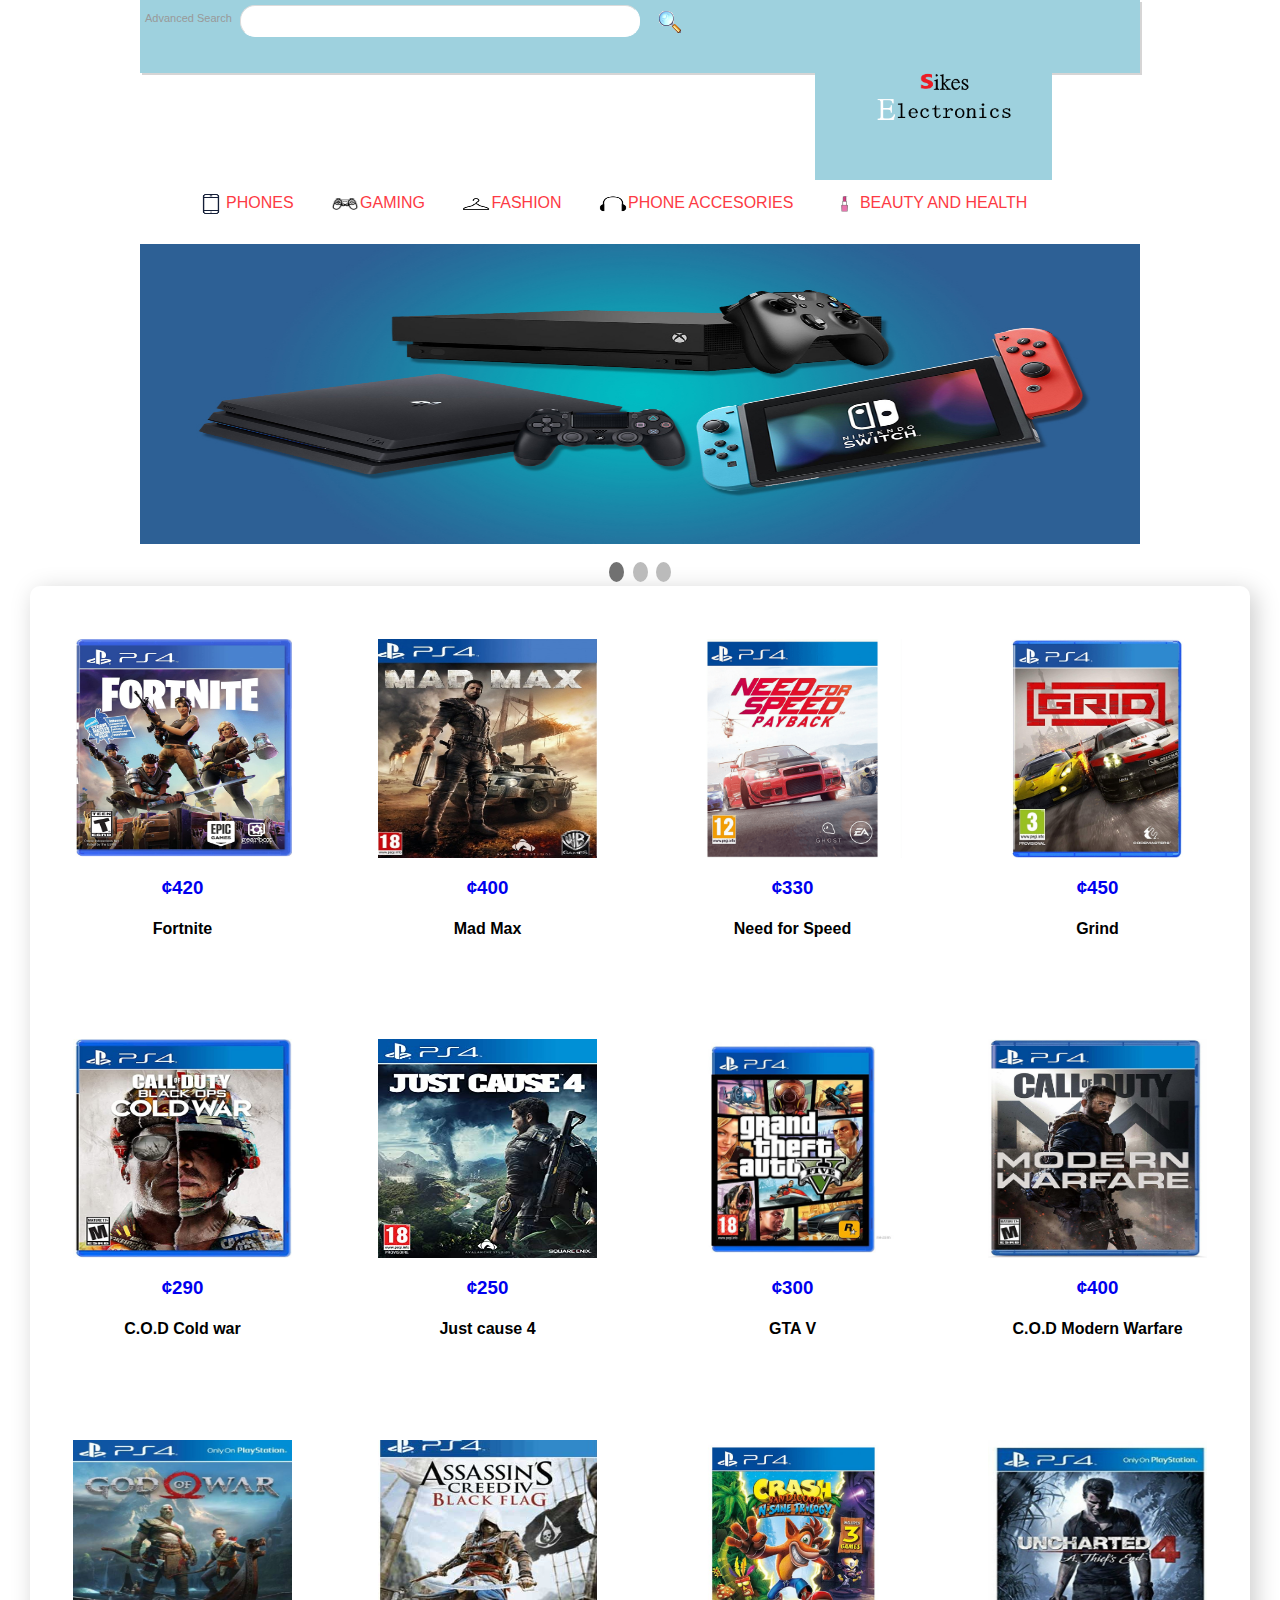
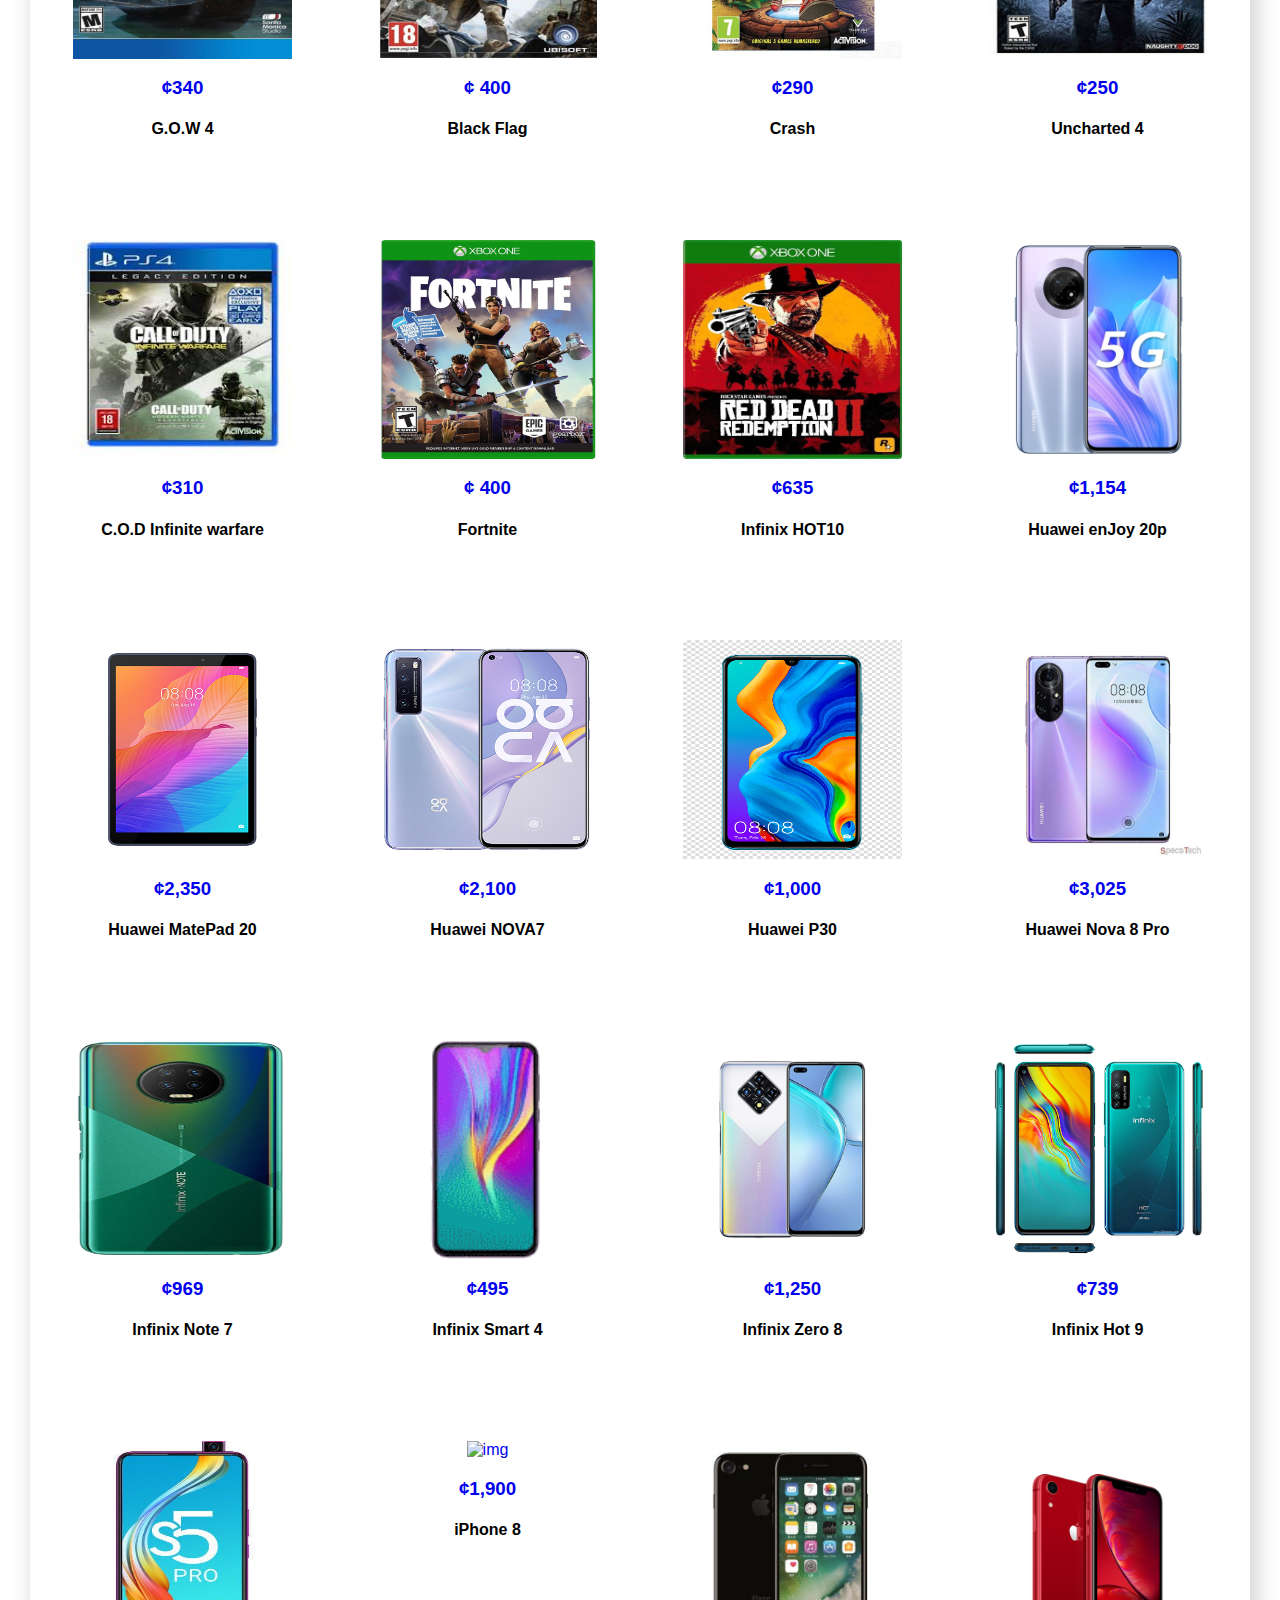
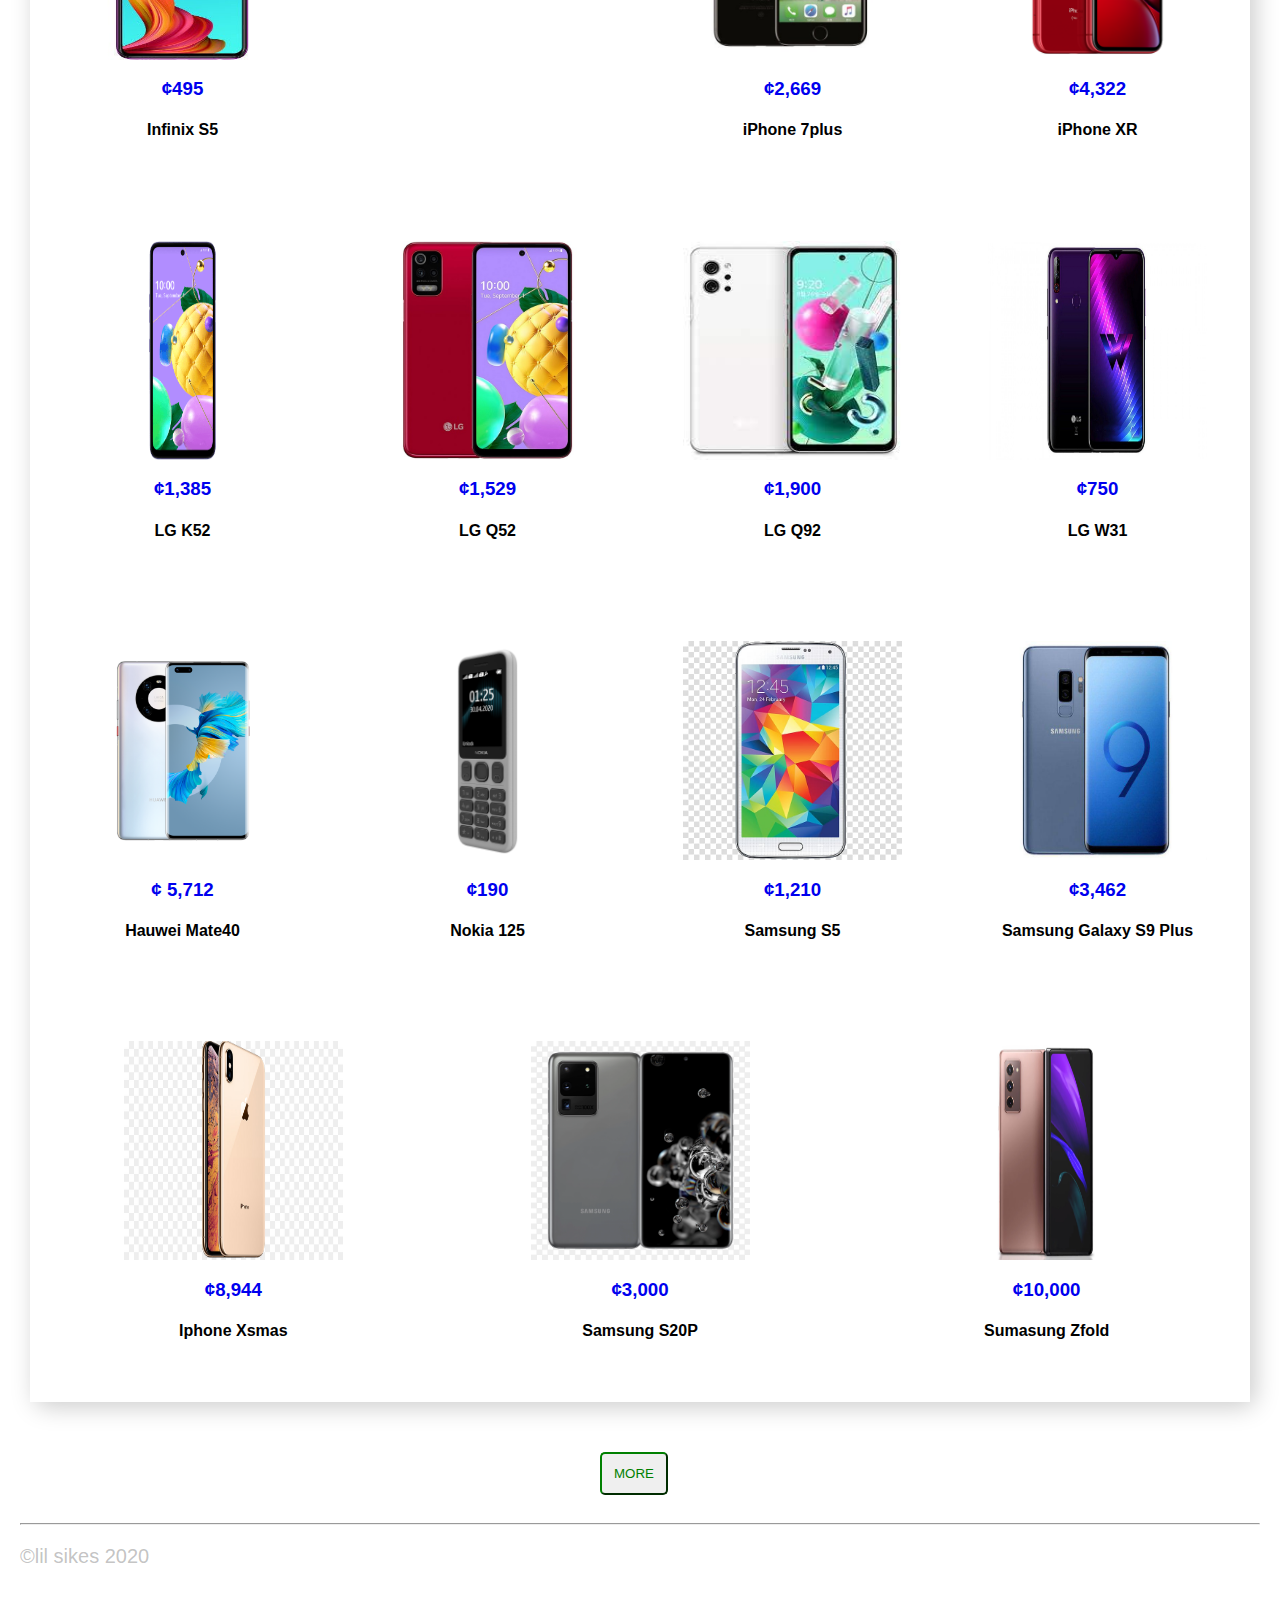
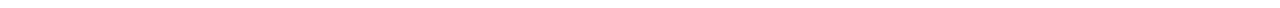
==== game.html @ 4e48cb6f "Add files via upload" ====
<!DOCTYPE html>
<html>
<head>
	<title>shopify</title>
	<link rel="stylesheet" type="text/css" href="css/style.css">
</head>
<body>
	

	<div class="mainwrapper">

	<div class="search">
		<div class="search_text"><a href="#">Advanced Search</a></div>
      <input type="text" class="search" name="search" />
      <input type="image" src="images/search.gif" class="searchicon"/>

	</div>
	<div class="header">
		 <div id="logo"><img src="images/logo.png" alt="" border="0" width="237" height="140" /> </div>
	</div>



 
<div class="titlepage">
	
                     <UL>
<li><a href="index.html"> <img src="images/i1.png">PHONES</a></li>
<li><a href="game.html"><img src="images/i7.png">GAMING</a></li>

<li><a href="fastion.html"><img src="images/i6.png">FASHION</a></li>
<li><a href="accesories.html"><img src="images/i3.jpg">PHONE ACCESORIES</a></li>
<li><a href="beauty.html"><img src="images/i4.png">BEAUTY AND HEALTH</a></li>
</UL>
   
                  </div>



<div class="slideshow-container">

<div class="mySlides fade">
  
  <img src="games/eco-video-game-console.jpg" style="width:100%">
 
</div>

<div class="mySlides fade">
 
  <img src="images/ff.jpg" style="width:100%">
  
</div>

<div class="mySlides fade">
 
  <img src="images/cc.jpg" style="width:100%">
  
</div>

</div>
<br>

<div style="text-align:center">
  <span class="dot"></span> 
  <span class="dot"></span> 
  <span class="dot"></span> 
</div>

<script>
var slideIndex = 0;
showSlides();

function showSlides() {
  var i;
  var slides = document.getElementsByClassName("mySlides");
  var dots = document.getElementsByClassName("dot");
  for (i = 0; i < slides.length; i++) {
    slides[i].style.display = "none";  
  }
  slideIndex++;
  if (slideIndex > slides.length) {slideIndex = 1}    
  for (i = 0; i < dots.length; i++) {
    dots[i].className = dots[i].className.replace(" active", "");
  }
  slides[slideIndex-1].style.display = "block";  
  dots[slideIndex-1].className += " active";
  setTimeout(showSlides, 2000); // Change image every 2 seconds
}
</script>





                   
                  <div class="product">

                    


                   <div class="sport_product">
                   	<a href="g1.html">
                     <img src="games/fn.jpg" alt="img"/>
                    <h3> ¢<strong class="price_text">420</strong></h3></a>
                     <h4> Fortnite</h4>
                   </div>
         
                 



                              
                         <div class="sport_product">

                         	<a href="g2.html">
                       <img src="games/mm.jpg" alt="img"/>
                    <h3> ¢<strong class="price_text">400</strong></h3></a>
                     <h4>Mad Max</h4>
                     </div>

            
                 

                   


                    
                        <div class="sport_product">
                        	<a href="g3.html">
                       <img src="games/nfs.png" alt="img"/>
                    <h3> ¢<strong class="price_text">330</strong></h3></a>
                     <h4>Need for Speed</h4>
                     </div>
          
         



                            
                         <div class="sport_product">
                         	<a href="g4.html">
                       <img src="games/ps23.jpg" alt="img"/>
                    <h3> ¢<strong class="price_text">450</strong></h3></a>
                     <h4> Grind</h4>
                     </div>

                         

                      <div class="sport_product">
                      	<a href="g5.html">
                       <img src="games/ps41.jpg" alt="img"/>
                    <h3> ¢<strong class="price_text">290</strong></h3></a>
                     <h4>C.O.D Cold war</h4>
                     </div>

                      <div class="sport_product">
                      	<a href="g6.html">
                       <img src="games/ps42.jpg" alt="img"/>
                    <h3> ¢<strong class="price_text">250</strong></h3></a>
                     <h4>Just cause 4</h4>
                 </div>


                     <div class="sport_product">
                     	<a href="g7.html">
                       <img src="games/ps43.jpg" alt="img"/>
                    <h3> ¢<strong class="price_text">300</strong></h3></a>
                     <h4>GTA V</h4>
                 </div>

                     <div class="sport_product">
                     	<a href="g8.html">
                       <img src="games/ps444.jpg" alt="img"/>
                    <h3> ¢<strong class="price_text">400</strong></h3></a>
                     <h4>C.O.D Modern Warfare</h4>
                 </div>




    <div class="sport_product">
    	<a href="g9.html">
                       <img src="games/ps45.jpg" alt="img"/>
                    <h3> ¢<strong class="price_text">340</strong></h3></a>
                     <h4>G.O.W 4</h4>
                 </div>


    <div class="sport_product">
    	<a href="g10.html">
                       <img src="games/ps46.png" alt="img"/>
                    <h3> ¢<strong class="price_text"> 400</strong></h3></a>
                     <h4>Black Flag</h4>
                 </div>


    <div class="sport_product">
    	<a href="g11.html">
                       <img src="games/ps47.jpg" alt="img"/>
                    <h3> ¢<strong class="price_text">290</strong></h3></a>
                     <h4>Crash</h4>
                 </div>



    <div class="sport_product">
    	<a href="g12.html">
                       <img src="games/ps48.jpg" alt="img"/>
                    <h3> ¢<strong class="price_text">250</strong></h3></a>
                     <h4>Uncharted 4</h4>
                 </div>




    <div class="sport_product">
    	<a href="g13.html">
                       <img src="games/ps49.jfif" alt="img"/>
                    <h3> ¢<strong class="price_text">310</strong></h3></a>
                     <h4>C.O.D Infinite warfare</h4>
                 </div>




    <div class="sport_product">
    	<a href="g14.html">
                       <img src="games/x1.jpg" alt="img"/>
                    <h3> ¢<strong class="price_text"> 400</strong></h3></a>
                     <h4>Fortnite</h4>
                 </div>


                               
    <div class="sport_product">
    	<a href="p15.html">
                       <img src="games/x11.jpeg" alt="img"/>
                    <h3> ¢<strong class="price_text">635</strong></h3></a>
                     <h4>Infinix HOT10</h4>
                 </div>


                               
    <div class="sport_product">
    	<a href="p16.html">
                       <img src="images/huawaienjoy20p.jpg" alt="img"/>
                    <h3> ¢<strong class="price_text">1,154</strong></h3></a>
                     <h4>Huawei enJoy 20p</h4>
                 </div>


                               
    <div class="sport_product">
    	<a href="p17.html">
                       <img src="images/huawaimatepad20.png" alt="img"/>
                    <h3> ¢<strong class="price_text">2,350</strong></h3></a>
                     <h4>Huawei MatePad 20</h4>
                 </div>


                               
    <div class="sport_product">
    	<a href="p18.html">
                       <img src="images/huawaiNOVA7.png" alt="img"/>
                    <h3> ¢<strong class="price_text">2,100</strong></h3></a>
                     <h4>Huawei NOVA7</h4>
                 </div>


                               
    <div class="sport_product">
    	<a href="p19.html">
                       <img src="images/huawaip30.jpg" alt="img"/>
                    <h3> ¢<strong class="price_text">1,000</strong></h3></a>
                     <h4>Huawei P30</h4>
                 </div>



                               
    <div class="sport_product">
    	<a href="p20.html">
                       <img src="images/HuaweiNova8Pro.jpg" alt="img"/>
                    <h3> ¢<strong class="price_text">3,025</strong></h3></a>
                     <h4>Huawei Nova 8 Pro</h4>
                 </div>


                               
    <div class="sport_product">
    	<a href="p21.html">
                       <img src="images/Infinix_Note_7.png" alt="img"/>
                    <h3> ¢<strong class="price_text">969</strong></h3></a>
                     <h4>Infinix Note 7</h4>
                 </div>


                               
    <div class="sport_product">
    	<a href="p22.html">
                       <img src="images/infinix_smart_4.png" alt="img"/>
                    <h3> ¢<strong class="price_text">495</strong></h3></a>
                     <h4>Infinix Smart 4</h4>
                 </div>


                               
    <div class="sport_product">
    	<a href="p23.html">
                       <img src="images/Infinix_Zero_8.png" alt="img"/>
                    <h3> ¢<strong class="price_text">1,250</strong></h3></a>
                     <h4>Infinix Zero 8</h4>
                 </div>



                               
    <div class="sport_product">
    	<a href="p24.html">
                       <img src="images/Infinix-Hot-9.png" alt="img"/>
                    <h3> ¢<strong class="price_text">739</strong></h3></a>
                     <h4>Infinix Hot 9</h4>
                 </div>



                               
    <div class="sport_product">
    	<a href="p25.html">
                       <img src="images/infS5.jpg" alt="img"/>
                    <h3> ¢<strong class="price_text">495</strong></h3></a>
                     <h4>Infinix S5</h4>
                 </div>


                               
    <div class="sport_product">
    	<a href="p26.html">
                       <img src="images/iPhone_8_-_Black_45467753-0152-4776-8e6c-ab3f3a7290cf_3442x.png" alt="img"/>
                    <h3> ¢<strong class="price_text">1,900</strong></h3></a>
                     <h4>iPhone 8</h4>
                 </div>


                               
    <div class="sport_product">
    	<a href="p28.html">
                       <img src="images/iphone7-plus-5-1-500x500.jpg" alt="img"/>
                    <h3> ¢<strong class="price_text">2,669</strong></h3></a>
                     <h4> iPhone 7plus</h4>
                 </div>


                               
    <div class="sport_product">
    	<a href="p29.html">
                       <img src="images/iphone-xr-red-select-201809.png" alt="img"/>
                    <h3> ¢<strong class="price_text">4,322</strong></h3></a>
                     <h4>iPhone XR</h4>
                 </div>
                               
    <div class="sport_product">
    	<a href="p30.html">
                       <img src="images/K52Lg.png" alt="img"/>
                    <h3> ¢<strong class="price_text">1,385</strong></h3></a>
                     <h4>LG K52</h4>
                 </div>


                               
    <div class="sport_product">
    	<a href="p31.html">
                       <img src="images/LGQ52.jpg" alt="img"/>
                    <h3> ¢<strong class="price_text">1,529</strong></h3></a>
                     <h4>LG Q52</h4>
                 </div>



                               
    <div class="sport_product">
    	<a href="p32.html">
                       <img src="images/LGq92.jfif" alt="img"/>
                    <h3> ¢<strong class="price_text">1,900</strong></h3></a>
                     <h4>LG Q92</h4>
                 </div>


                               
    <div class="sport_product">
    	<a href="p33.html">
                       <img src="images/LG-W31.jpg" alt="img"/>
                    <h3> ¢<strong class="price_text">750</strong></h3></a>
                     <h4>LG W31</h4>
                 </div>

                               
    <div class="sport_product">
    	<a href="p34.html">

                       <img src="images/mate40huawai.png" alt="img"/>
                    <h3> ¢<strong class="price_text"> 5,712</strong></h3></a>
                     <h4>Hauwei Mate40</h4>
                 </div>


                               
    <div class="sport_product">
    	<a href="p35.html">
                       <img src="images/nokia125.png" alt="img"/>
                    <h3> ¢<strong class="price_text">190</strong></h3></a>
                     <h4>Nokia 125</h4>
                 </div>


                               
    <div class="sport_product">
    	<a href="p36.html">
                       <img src="images/S5.jpg" alt="img"/>
                    <h3> ¢<strong class="price_text">1,210</strong></h3></a>
                     <h4>Samsung S5</h4>
                 </div>


                               
    <div class="sport_product">
    	<a href="p37.html">
                       <img src="images/Samsung-Galaxy-S9-Plus-Blue.jpg" alt="img"/>
                    <h3> ¢<strong class="price_text">3,462</strong></h3></a>
                     <h4>Samsung Galaxy S9 Plus</h4>
                 </div>



                               
    <div class="sport_product">
    	<a href="p38.html">
                       <img src="images/xsmas.jpg" alt="img"/>
                    <h3> ¢<strong class="price_text">8,944</strong></h3></a>
                     <h4>Iphone Xsmas</h4>
                 </div>


                               
    <div class="sport_product">
    	<a href="p39.html">
                       <img src="images/S20P.png" alt="img"/>
                    <h3> ¢<strong class="price_text">3,000</strong></h3></a>
                     <h4>Samsung S20P</h4>
                 </div>




                               
    <div class="sport_product">
    	<a href="p40.html">
                       <img src="images/zfold.jpg" alt="img"/>
                    <h3> ¢<strong class="price_text">10,000</strong></h3></a>
                     <h4>Sumasung Zfold</h4>
                 </div>

                






                  </div>
                  </div>
              

 <div class="more">
                 	<button>
                 		MORE
                 	</button>
                 </div>






<div class="footer"><hr>
	<p>&copy;lil sikes 2020</p>



</div>



              </div>
	









</body>
</html>
---- css/style.css ----
body
{

font-family:Arial, Helvetica, sans-serif;
margin:0px auto auto auto;
color:#000;

}


.mainwrapper{

width:1220px;
height:auto;
margin:auto;
position: relative;


}

input.search{

width:182px;
height:18px;
float:left;
margin:5px 0 0 0 ;
border:1px solid #dbdbdb;
border-bottom-color:#ffffff;
border-right-color:#ffffff;
}


.searchicon:hover{
  transform: scale(1.2);

  }
  
.search{
margin-left: 100px;
}

.search_text{
float:left;
width:110px;
padding:8px 0 0 15px;
color:#999999;
}

.search_text a{
text-decoration:none;
color:#999999;
font-size: 11px;
}

.searchicon{
float:left;
padding:9px 0 0 15px;
}

.header{
width:1000px;
height:73px;
background-color: #9ed1de;
background-position:0px 0px;
margin:auto;
box-shadow: #d6d5d5 2px 2px;
}

input[type=text]{
  width: 400px;
  padding: 15px;
  border-radius: 15px;
}

.titlepage{

  width:1000px;
  margin:auto;
}
#logo{
float:left;
padding-top: 3px;
padding-left:675px;
}

.maincontent{
width:600px;
height:164px;
float:left;

}

h2 {
     font-size: 22px;
}
p{
	font-size: 20px;
}

.phone img{
	
	width: 1000px;
    height: 473px;
}

.product {
	padding-top: 90px;
  box-shadow:  #ccc 5px 5px 25px;
  border-radius: 12px ;
}
span{
padding-top: 20px;
	font-size: 30px;
	color: #ccc;
}


.sport_product {
	flex:1 0 21%;
    padding: 40px 20px;
    background: #fff;
    text-align: center;
}

.sport_product a{
  text-decoration: none;

}
.product{
    padding-top: 13px;
	display: flex;
	flex-wrap: wrap;

  border-radius: 10px;
}

.sport_product:hover {
	transform: scale(0.9);
  box-shadow: 2px 2px 25px #ccc;
    border-radius: 10px;
}


.sport_product img{
	width: 219px;
	height: 219px;
	cursor: pointer;
}

.footer{
	color:#6666;
	padding:20px;
}

.bigimg{
	display: flex;
	position: relative;
}

.more{
	padding-left: 600px;
	padding-top: 50px;
}

.more button{
	padding: 12px;
	color: green;
	border-radius: 5px;
	border-color: green;
	cursor: pointer;


}


.similar {
	padding-top: 50px;
	display: flex;
	flex-wrap: wrap;
	box-shadow: 5px 5px 25px #ccc;
  border-radius: 10px;
  cursor: pointer;

}


.images{
	
	flex:1 0 31%;
    padding: 40px 20px;
    background: #fff;
    
}
.images:hover {
	background-color :#ccc;
}

.images img{
	width: 219px;
	height: 219px;
}

.background{
	position: absolute;
	height:auto;
width: 600px;
}

button{
	padding: 12px;
	color: green;
	border-radius: 5px;
	border-color: green;

}

UL li{

list-style-type:none;
padding:0;
margin:0;
}

li{
display:inline;

}


.titlepage a{color:#fd3a44;
text-decoration:none;
padding: 14px 16px;
display:inline-block;
}

.titlepage a:hover{
transform: scale(1.2);
  
    border-radius: 10px;
}


.slideshow-container img{
  width: 51177px;
  height:300px;
}

.container {
  position: relative;
  
}



.middle {
  transition: .5s ease;
  opacity: 0;
  position: absolute;
  top: 50%;
  left: 50%;
  transform: translate(-50%, -50%);
  -ms-transform: translate(-50%, -50%);
  
}

.container:hover .image {
  opacity: 0.3;
}

.container:hover .middle {
  opacity: 1;
}

.ttext {
  background-color: #4CAF50;
  color: white;
  font-size: 16px;
  padding: 16px 32px;
}



* {box-sizing: border-box;}

img {vertical-align: middle;}

/* Slideshow container */
.slideshow-container {
  max-width: 1000px;
  position: relative;
  margin: auto;
}

/* Caption text */
.text {
  color: #f2f2f2;
  font-size: 15px;
  padding: 8px 12px;
  position: absolute;
  bottom: 8px;
  width: 100%;
  text-align: center;
}

/* Number text (1/3 etc) */
.numbertext {
  color: #f2f2f2;
  font-size: 12px;
  padding: 8px 12px;
  position: absolute;
  top: 0;
}

/* The dots/bullets/indicators */
.dot {
  height: 15px;
  width: 15px;
  margin: 0 2px;
  background-color: #bbb;
  border-radius: 50%;
  display: inline-block;
  transition: background-color 0.6s ease;
}

.active {
  background-color: #717171;
}

/* Fading animation */
.fade {
  -webkit-animation-name: fade;
  -webkit-animation-duration: 1.5s;
  animation-name: fade;
  animation-duration: 1.5s;
}

@-webkit-keyframes fade {
  from {opacity: .4} 
  to {opacity: 1}
}

@keyframes fade {
  from {opacity: .4} 
  to {opacity: 1}
}

/* On smaller screens, decrease text size */
@media only screen and (max-width: 300px) {
  .text {font-size: 11px}
}

.titlepage img{
  width: 30px;
  height: 20px;
}

#home {
  display: -webkit-box;
  display: -webkit-flex;
  display: -ms-flexbox;
  display: flex;
  -webkit-box-align: center;
  -webkit-align-items: center;
  -ms-flex-align: center;
   align-items: center;
  height: 100vh;
  position: relative;
  padding-top: 10em;
}

#home h1 {
  color: #ffffff;
  font-size: 6em;
  line-height: 1.2em;
}

#home p {
  color: rgba(250,250,250,0.7);
}

#home .overlay {
  position: absolute;
  top: 0;
  right: 0;
  bottom: 0;
  left: 0;
  width: 100%;
  height: 100%;
  background-color: rgba(0,0,0,0.75);
}

#home video {
  position: fixed;
  top: 50%;
  left: 50%;
  min-width: 100%;
  min-height: 100%;
  width: auto;
  height: auto;
  z-index: -100;
  transform: translateX(-50%) translateY(-50%);
  background-size: cover;
  transition: 1s opacity;
}

#shop{
  padding: 20px;
  font-size: 23px; 

  
}
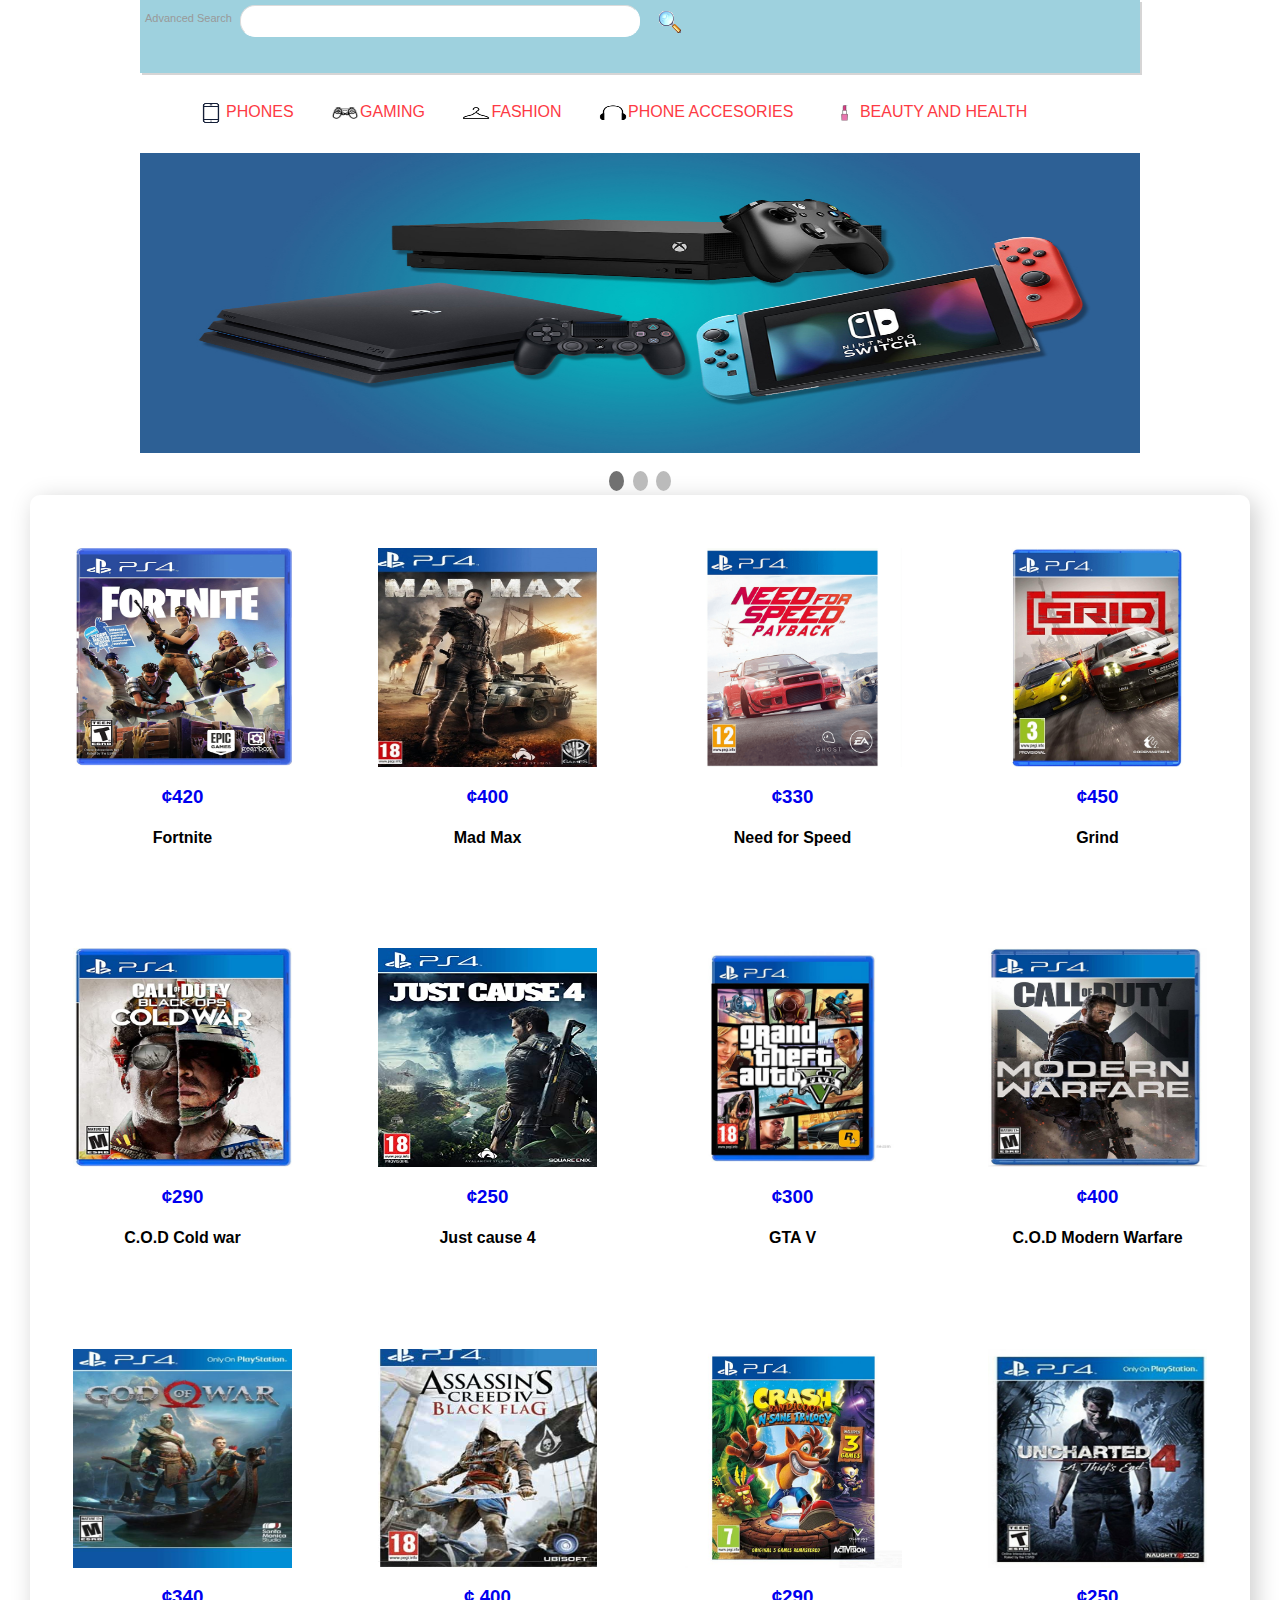
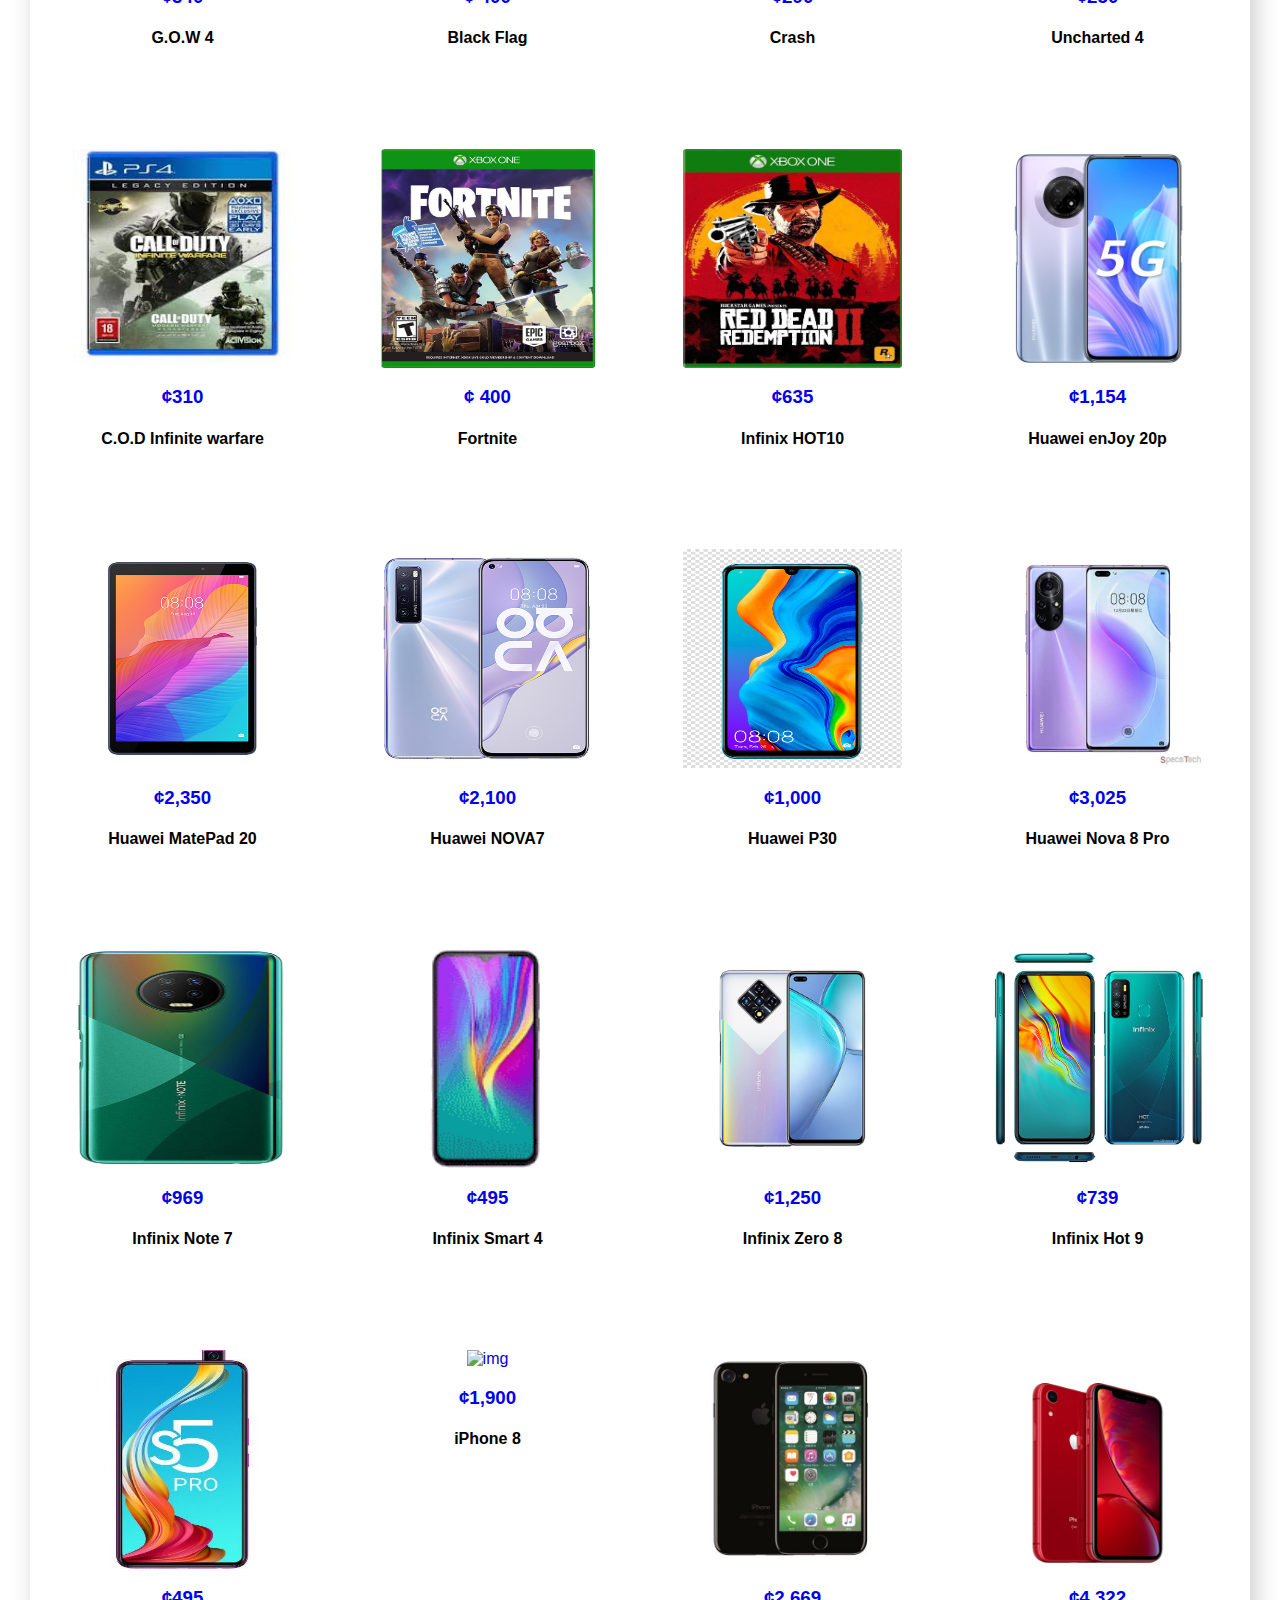
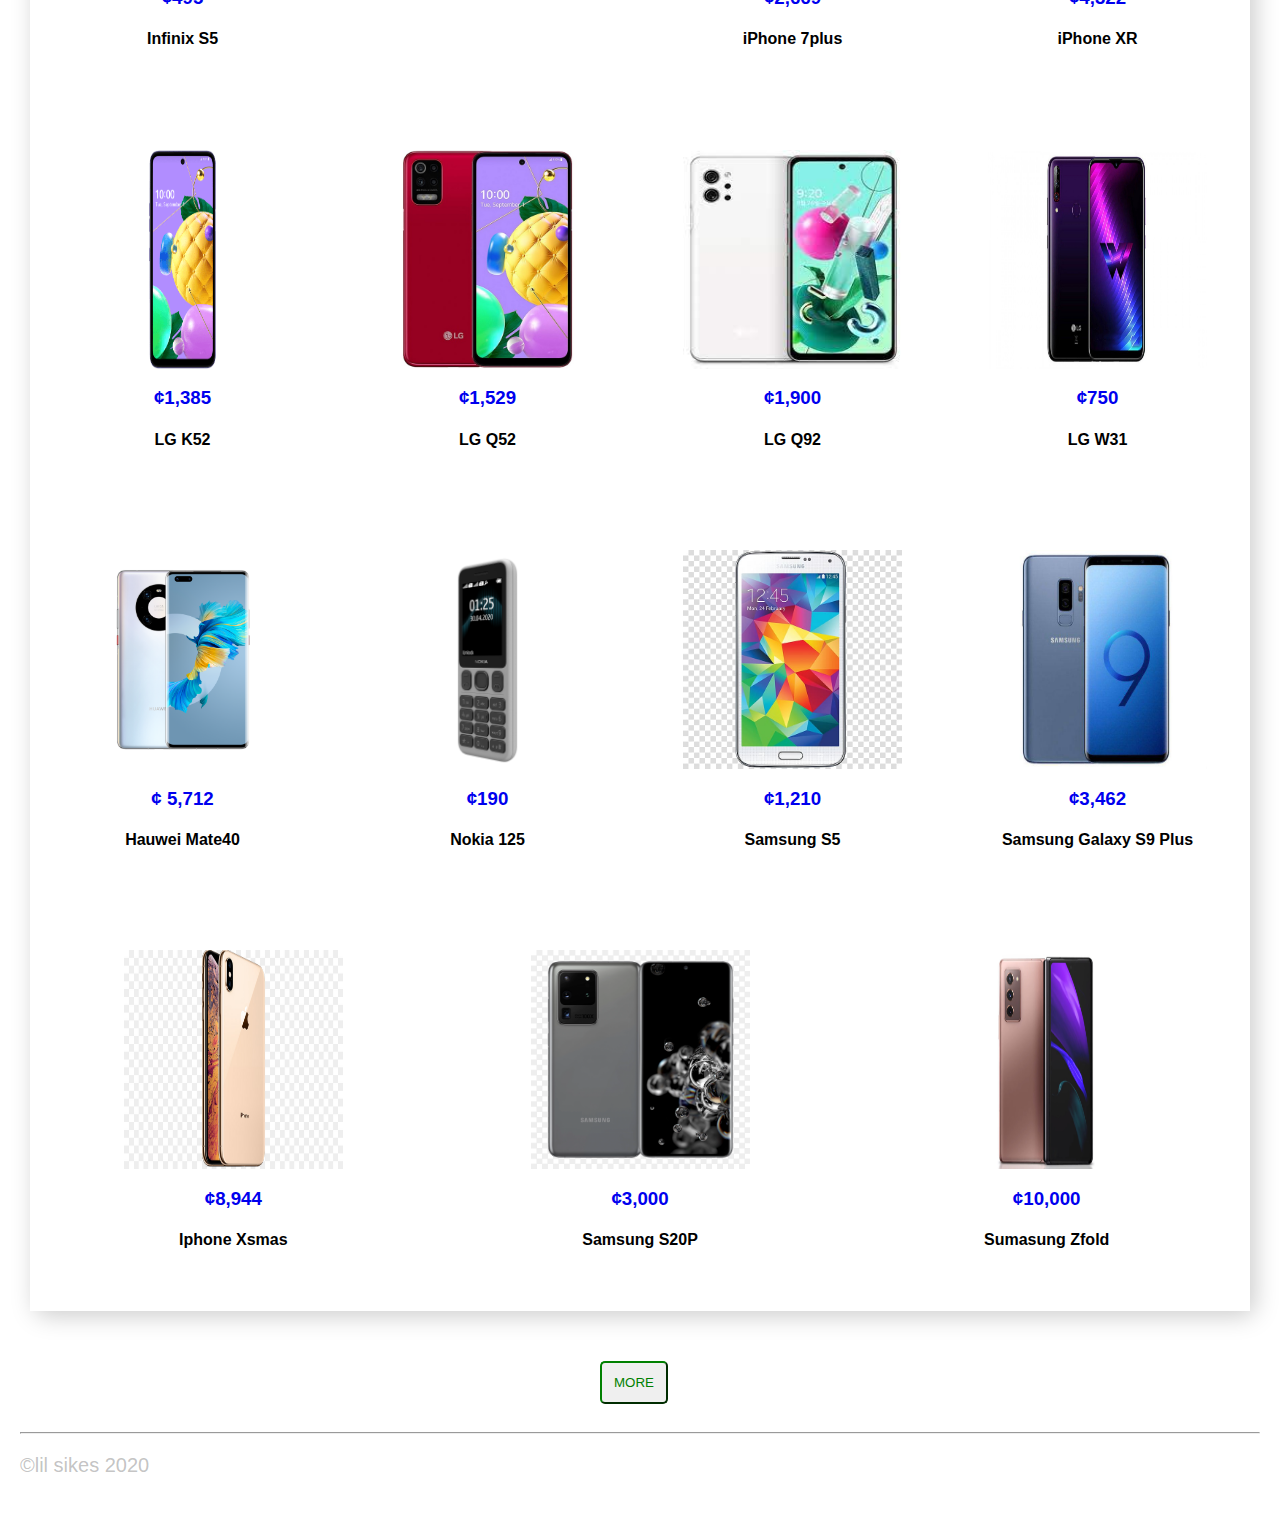
==== commit e1635c3f: "Update game.html" ====
--- a/game.html
+++ b/game.html
@@ -16,7 +16,7 @@
 
 	</div>
 	<div class="header">
-		 <div id="logo"><img src="images/logo.png" alt="" border="0" width="237" height="140" /> </div>
+		 <div id="logo"><!-- <img src="images/logo.png" alt="" border="0" width="237" height="140" /> --> </div>
 	</div>
 
 
@@ -25,7 +25,7 @@
 <div class="titlepage">
 	
                      <UL>
-<li><a href="index.html"> <img src="images/i1.png">PHONES</a></li>
+<li><a href="Home.html"> <img src="images/i1.png">PHONES</a></li>
 <li><a href="game.html"><img src="images/i7.png">GAMING</a></li>
 
 <li><a href="fastion.html"><img src="images/i6.png">FASHION</a></li>
@@ -503,4 +503,4 @@
 
 
 </body>
-</html>+</html>
